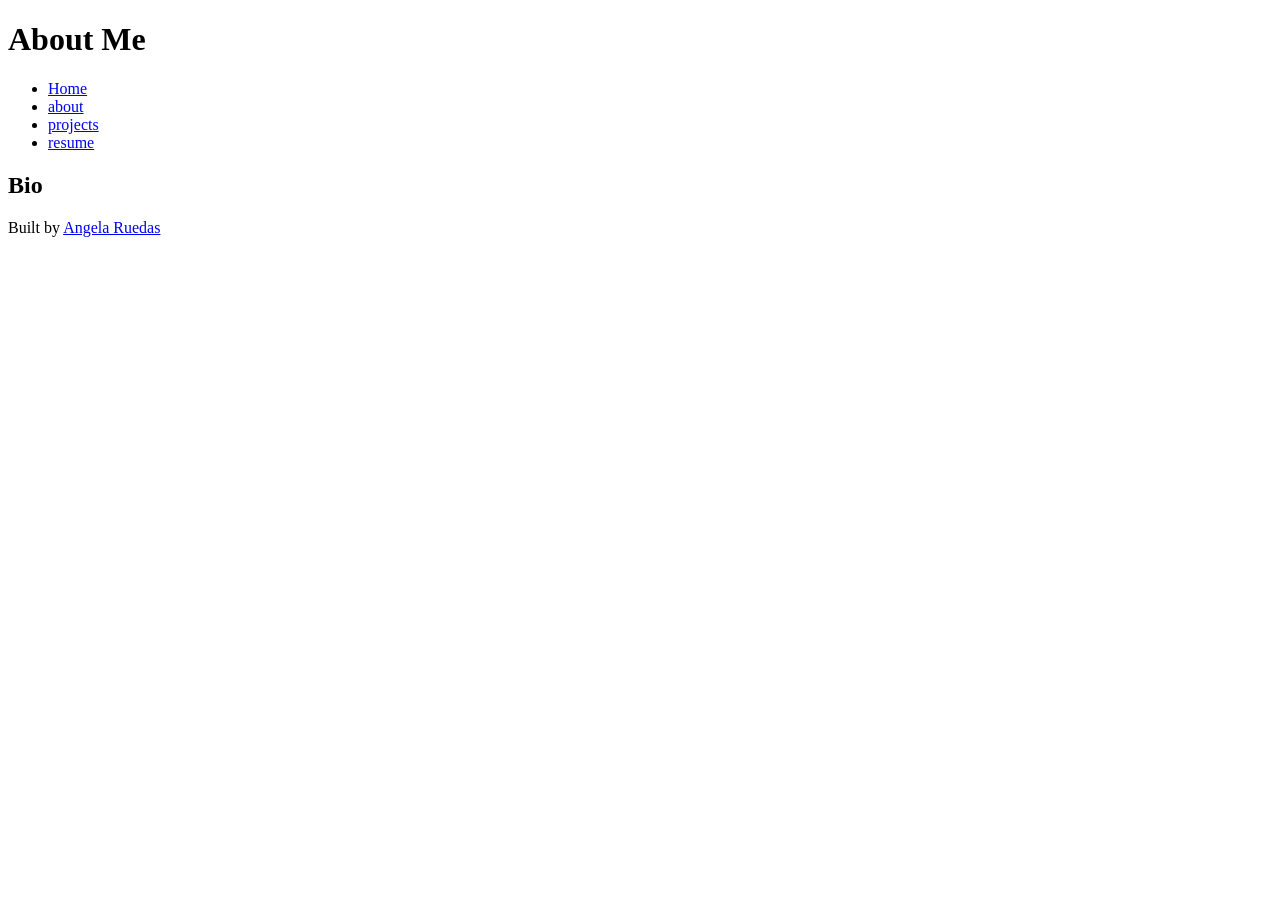
==== about.html @ 0a2fd29d "HTML Basics All contents necessary for Code-Along." ====
<!DOCTYPE html>
<html lang="en">
<head>
    <meta charset="UTF-8">
    <meta name="viewport" content="width=device-width, initial-scale=1.0">
    <title>About Me</title>
</head>
<body>
    <header>
        <h1>About Me</h1>
    </header>
    <nav>
        <ul>
            <li><a href="index.html">Home</a></li>
            <li><a href="about.html">about</a></li>
            <li><a href="projects.html">projects</a></li>
            <li><a href="resume.html">resume</a></li>
        </ul>
    </nav>
    <main>
        <section>
            <h2>Bio</h2>
        </section>
    </main>
    <footer>
        <p>Built by <a href="https://www.linkedin.com/in/angela-ruedas-303367255/">Angela Ruedas</a></p>
    </footer>
</body>
</html>
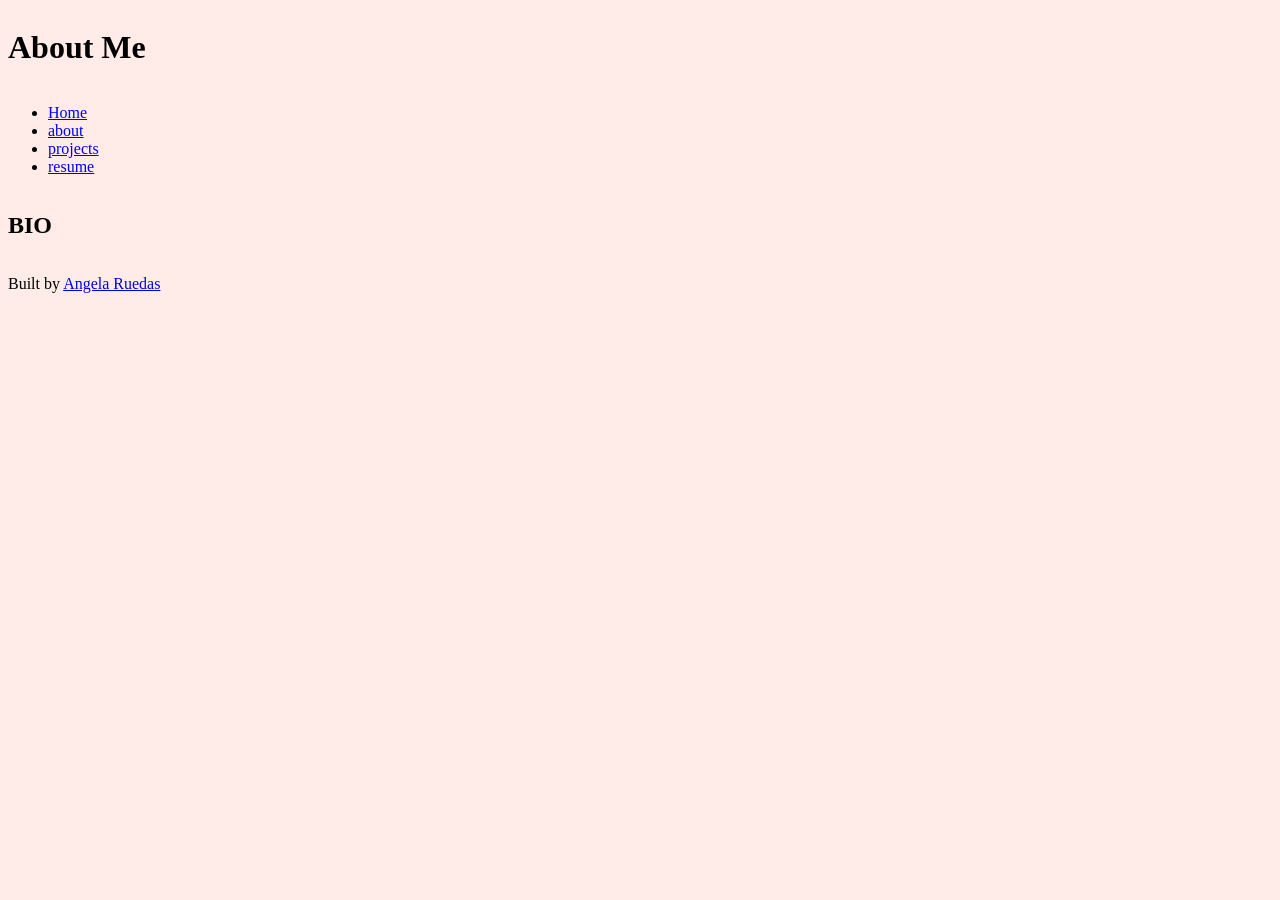
==== commit bb2697ad: "Set up style.css and revised HTML pages Created the template for the websites CSS and reviewed the H" ====
--- a/about.html
+++ b/about.html
@@ -3,6 +3,7 @@
 <head>
     <meta charset="UTF-8">
     <meta name="viewport" content="width=device-width, initial-scale=1.0">
+    <link rel="stylesheet" href="styles.css">
     <title>About Me</title>
 </head>
 <body>
@@ -19,7 +20,7 @@
     </nav>
     <main>
         <section>
-            <h2>Bio</h2>
+            <h2>BIO</h2>
         </section>
     </main>
     <footer>
--- a/styles.css
+++ b/styles.css
@@ -0,0 +1,84 @@
+/* CSS by ANgela Ruedas */
+
+/* Color Palette
+brick red= #B72818
+blush pink= #FFEBE8
+mustard yellow= #E6AF00
+tiffany blue= #D7F7E1
+web blue= #1D3ECF
+*/
+
+/* GLOBAL (base) MOBILE FIRST */
+body {
+    background-color: #FFEBE8;
+    font-family: ;
+    font-size: ;
+    color:
+    margin: 0;
+    display:grid;
+}
+
+header {
+
+}
+
+header p {
+
+}
+
+nav {
+
+}
+
+nav ul {
+
+}
+
+nav a {
+
+}
+
+nav a:hover {
+
+}
+
+.card-row {
+
+}
+
+.card-row section {
+
+}
+
+img {
+
+}
+
+main {
+
+}
+
+h1 {
+
+}
+
+h2 {
+
+}
+
+p {
+
+}
+
+aside {
+    
+}
+
+footer {
+
+}
+
+/* MEDIA QUERY (MEDIUM ======) */
+@media screen and (min-width:800px) {
+
+}
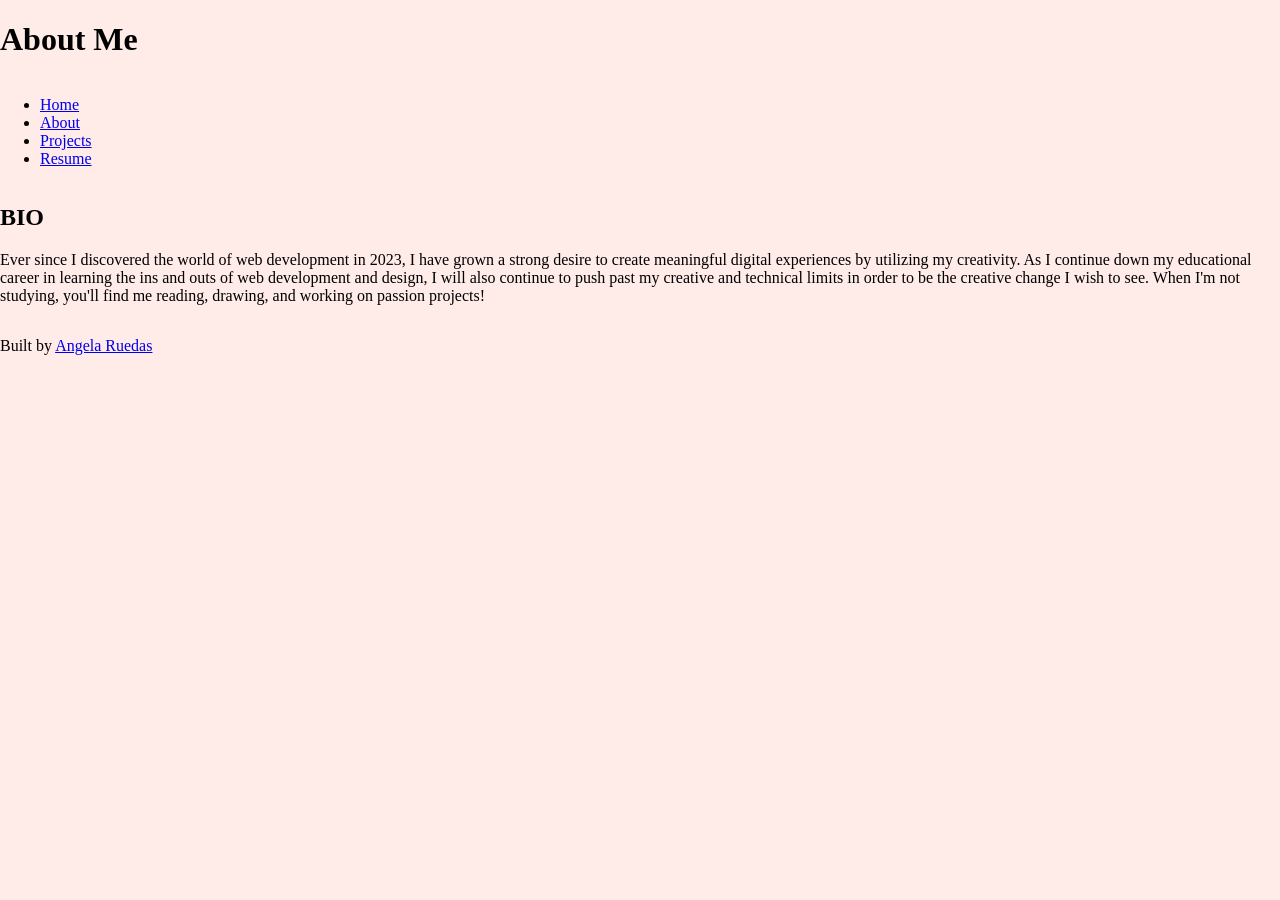
==== commit e6593f05: "First stage of code" ====
--- a/about.html
+++ b/about.html
@@ -13,14 +13,19 @@
     <nav>
         <ul>
             <li><a href="index.html">Home</a></li>
-            <li><a href="about.html">about</a></li>
-            <li><a href="projects.html">projects</a></li>
-            <li><a href="resume.html">resume</a></li>
+            <li><a href="about.html">About</a></li>
+            <li><a href="projects.html">Projects</a></li>
+            <li><a href="resume.html">Resume</a></li>
         </ul>
     </nav>
     <main>
         <section>
             <h2>BIO</h2>
+            <p>
+                Ever since I discovered the world of web development in 2023, I have grown a strong desire to create meaningful digital experiences by utilizing my creativity.
+                As I continue down my educational career in learning the ins and outs of web development and design, I will also continue to push past my creative and technical limits in order to be the creative change I wish to see.
+                When I'm not studying, you'll find me reading, drawing, and working on passion projects!
+            </p>
         </section>
     </main>
     <footer>
--- a/styles.css
+++ b/styles.css
@@ -11,11 +11,26 @@
 /* GLOBAL (base) MOBILE FIRST */
 body {
     background-color: #FFEBE8;
-    font-family: ;
-    font-size: ;
-    color:
+    color: black;
     margin: 0;
-    display:grid;
+    display: grid;
+}
+
+.project-card-container {
+    display: flex;
+    justify-content: space-evenly;
+}
+
+.project-card {
+    flex: 1 1 0%;
+    margin: 20px;
+    padding: 15px;
+    border: 2px solid black;
+    border-radius: 10px;
+}
+
+.contact-list a {
+    text-decoration: none;
 }
 
 header {
